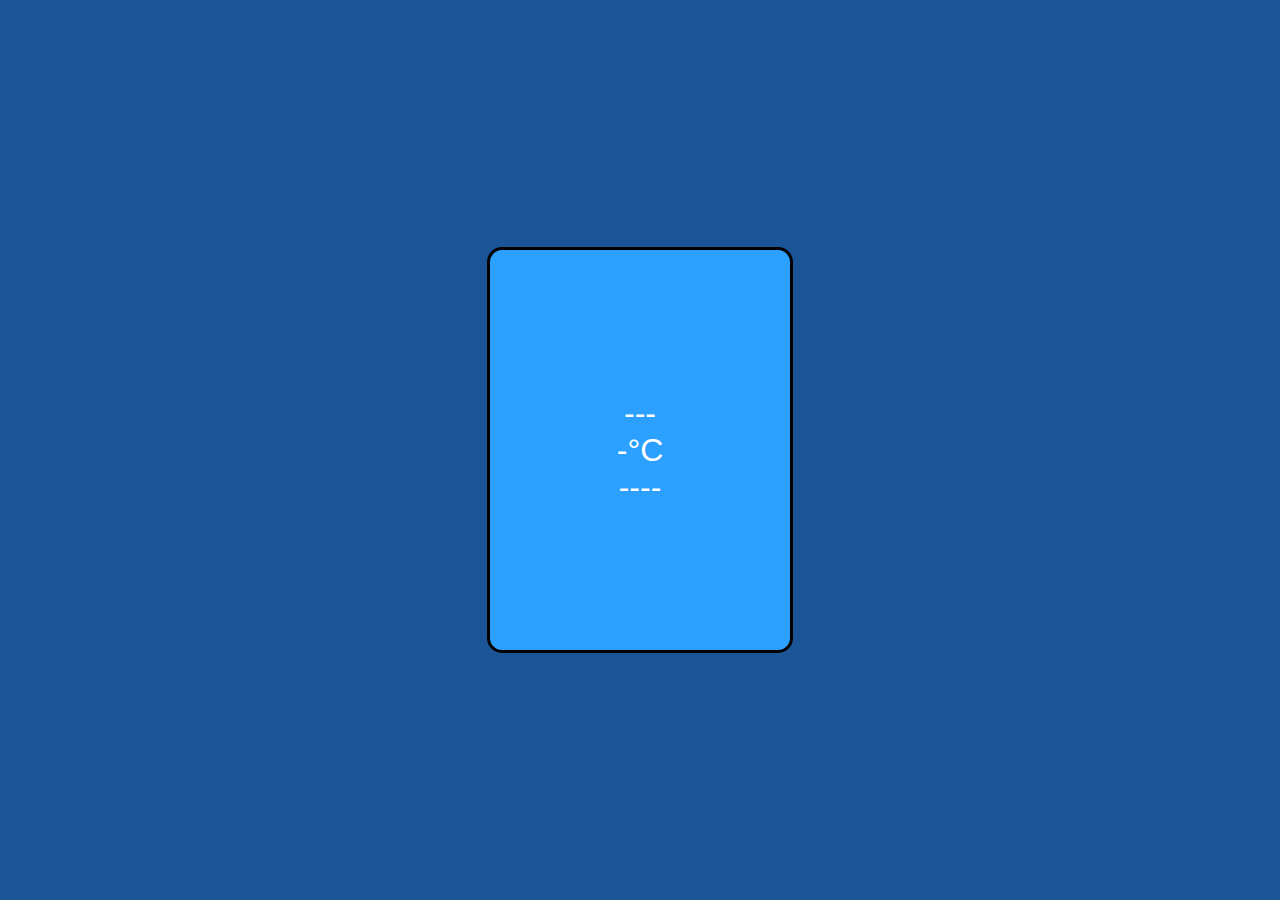
==== Weather App/index.html @ 7aa67700 "Started on Weather App" ====
<!DOCTYPE html>
<html lang="en">
<head>
    <meta charset="UTF-8">
    <meta name="viewport" content="width=device-width, initial-scale=1.0">
    <link rel="stylesheet" href="Styles/general.css">
    <link rel="stylesheet" href="Styles/main.css">
    
    <title>Weather App</title>
</head>
<body>
    <div class="container">
        <div class="weather icon" id="weathericon">---</div>
        <div class="temp">-°C</div>
        <div class="summary">----</div>
        <div class="location"></div>
    </div>
    <script src="Scripts/script.js"></script>
</body>
</html>
---- Weather App/Styles/general.css ----
body {
    padding: 0;
    margin: 0;
    height: 100vh;
    display: flex;
    flex-direction: column;
    align-items: center;
    justify-content: center;
    background: rgb(27, 85, 151);
    font-size: 32px;
    font-family: sans-serif;
    color: white;
}
---- Weather App/Styles/main.css ----
.container {
    height: 400px;
    border: black solid;
    width: 300px;
    display: flex;
    align-items: center;
    flex-direction: column;
    justify-content: center;
    border-radius: 15px;
    background-color: rgb(43, 160, 255);
}
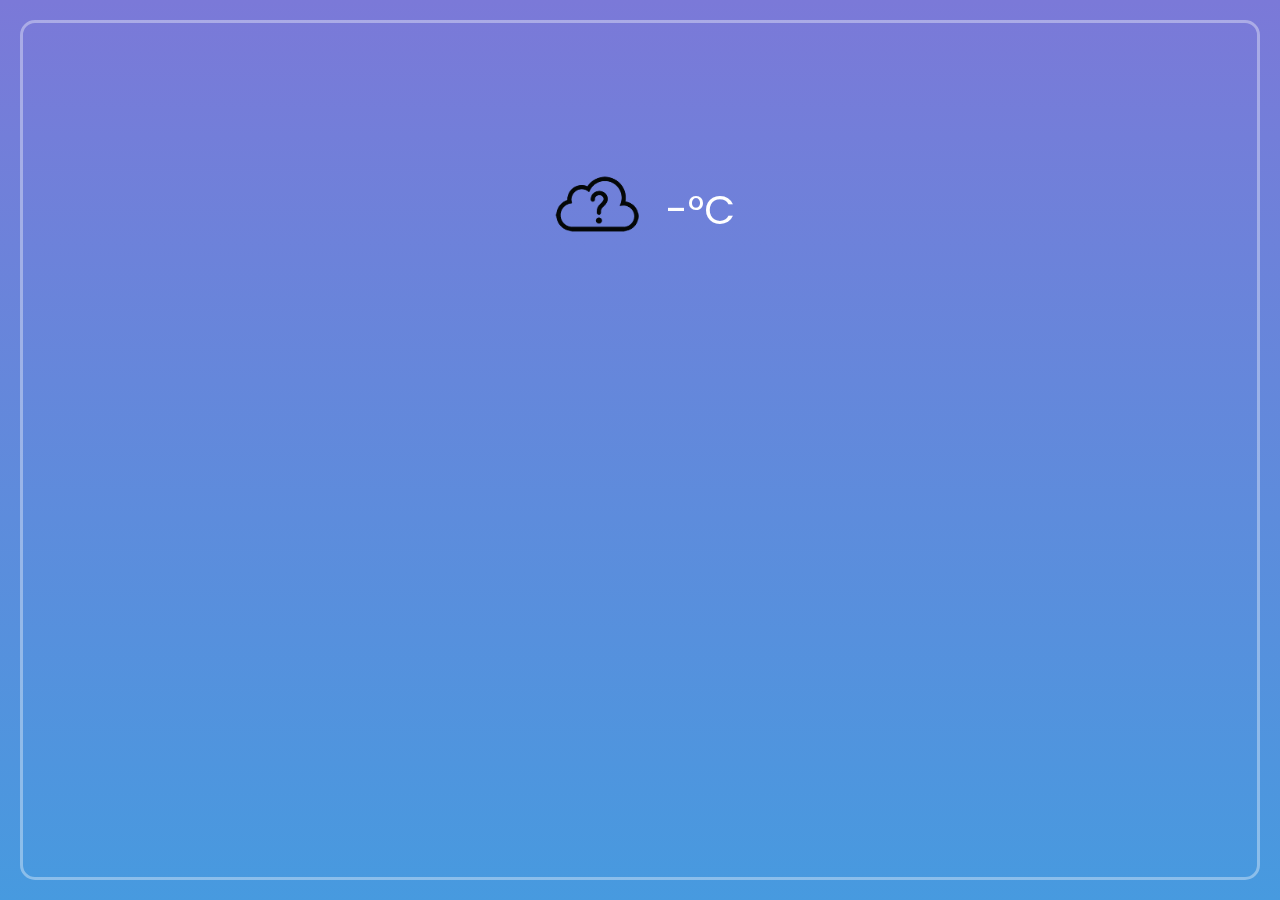
==== commit 0180a965: "Started working on the weather app" ====
--- a/Weather App/index.html
+++ b/Weather App/index.html
@@ -5,16 +5,40 @@
     <meta name="viewport" content="width=device-width, initial-scale=1.0">
     <link rel="stylesheet" href="Styles/general.css">
     <link rel="stylesheet" href="Styles/main.css">
-    
+    <link rel="stylesheet" href="Styles/header.css">
+    <link rel="preconnect" href="https://fonts.googleapis.com">
+    <link rel="preconnect" href="https://fonts.gstatic.com" crossorigin>
+    <link href="https://fonts.googleapis.com/css2?family=Poppins:wght@400;500;600;700&display=swap" rel="stylesheet">
+    <link rel="preconnect" href="https://fonts.googleapis.com">
+    <link rel="preconnect" href="https://fonts.gstatic.com" crossorigin>
+    <link href="https://fonts.googleapis.com/css2?family=Lexend:wght@100..900&display=swap" rel="stylesheet">
     <title>Weather App</title>
 </head>
 <body>
-    <div class="container">
-        <div class="weather icon" id="weathericon">---</div>
-        <div class="temp">-°C</div>
-        <div class="summary">----</div>
-        <div class="location"></div>
+    <section class="container">
+        <div class="time-and-location">
+            <div class="location"></div>
+            <div id="clock"></div>
+        </div>
+        
+        <div class="current-forcast">
+            <div class="weather-icon-holder"><img class="weather-icon" src="icons/unknown.png"></div>
+            <div class="temp">-°C</div>
+        </div>
+    </section>
+
+
+    <div class="hide">
+        <section class="header">
+            <div class="title">SkySense</div>
+        </section>
+        <div class="container">
+            <div class="temp">-°C</div>
+            <div class="summary">----</div>
+            
+        </div>
     </div>
+
     <script src="Scripts/script.js"></script>
 </body>
 </html>--- a/Weather App/Styles/general.css
+++ b/Weather App/Styles/general.css
@@ -1,13 +1,16 @@
+* {
+    margin: 0;
+    padding: 0;
+    font-family: Poppins, Arial;
+    color: white;
+}
+
 body {
-    padding: 0;
-    margin: 0;
     height: 100vh;
     display: flex;
     flex-direction: column;
     align-items: center;
     justify-content: center;
-    background: rgb(27, 85, 151);
+    background: linear-gradient(to bottom, rgb(123, 121, 216), rgb(71, 154, 223));
     font-size: 32px;
-    font-family: sans-serif;
-    color: white;
 }--- a/Weather App/Styles/main.css
+++ b/Weather App/Styles/main.css
@@ -1,11 +1,48 @@
 .container {
-    height: 400px;
-    border: black solid;
-    width: 300px;
+    border: rgba(255, 255, 255, 0.37) solid;
+    border-radius: 15px;
     display: flex;
+    position: fixed;
+    flex-direction: column;
+    justify-content: start;
     align-items: center;
+    top: 20px;
+    bottom: 20px;
+    left: 20px;
+    right: 20px;
+}
+
+.hide {
+    display: none;
+}
+
+.time-and-location {
+    display: flex;
     flex-direction: column;
     justify-content: center;
-    border-radius: 15px;
-    background-color: rgb(43, 160, 255);
+    align-items: center;
+    margin-top: 30px;
+}
+
+#clock, .location {
+    font-size: 20px;
+}
+
+.current-forcast {
+    display: flex;
+    flex-direction: row;
+    align-items: center;
+    margin-top: 100px;
+}
+
+.weather-icon-holder {
+    margin-right: 20px;
+}
+
+.weather-icon {
+    width: 100px;
+}
+
+.temp {
+    font-size: 40px;
 }--- a/Weather App/Styles/header.css
+++ b/Weather App/Styles/header.css
@@ -0,0 +1,14 @@
+.header {
+    position: fixed;
+    top: 0;
+    left: 0;
+    right: 0;
+    display: flex;
+    align-items: center;
+    justify-content: center;
+    height: 70px;
+}
+
+.header .title {
+    font-weight: 900;
+}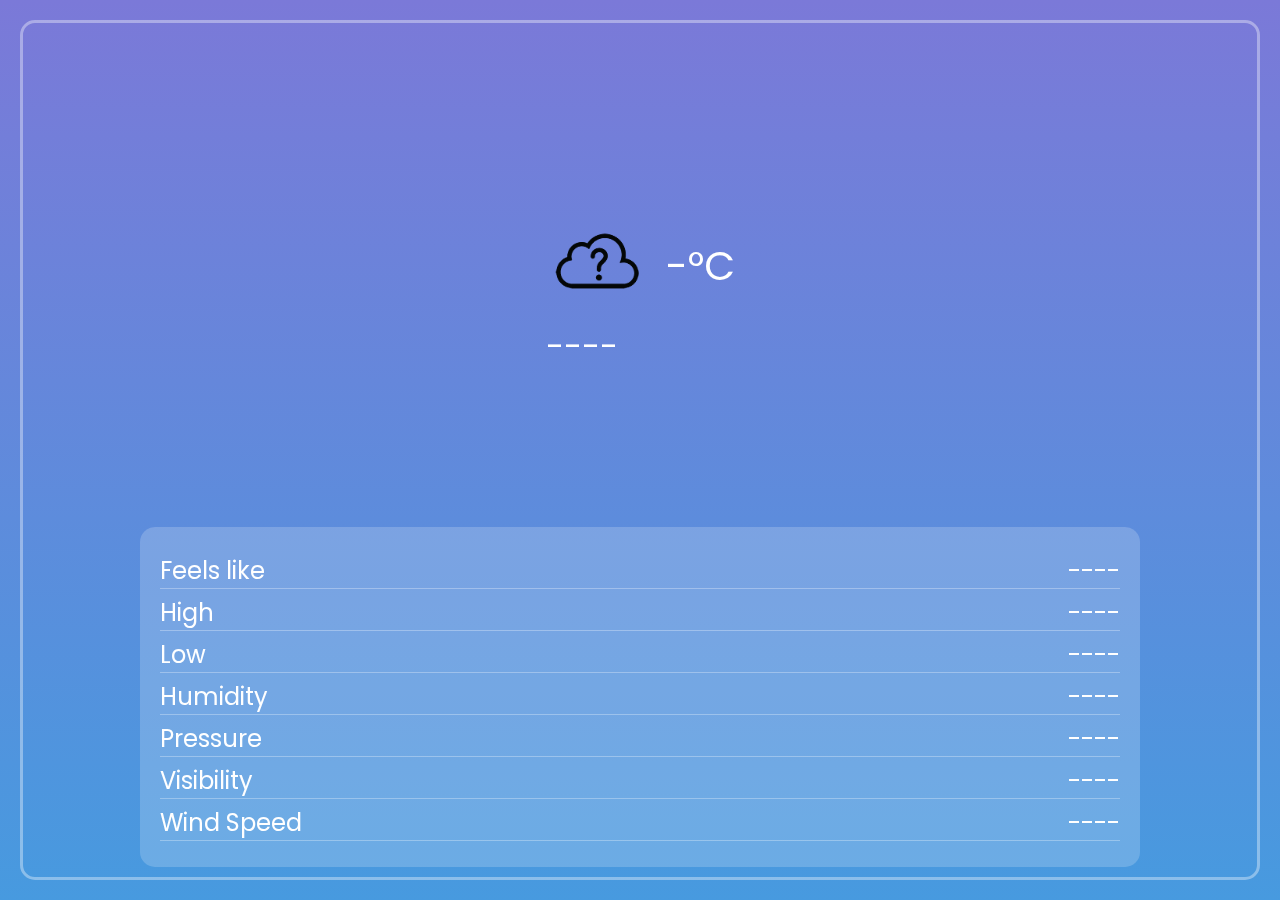
==== commit 2d636c73: "Pretty much finished my weather app" ====
--- a/Weather App/index.html
+++ b/Weather App/index.html
@@ -20,10 +20,43 @@
             <div class="location"></div>
             <div id="clock"></div>
         </div>
-        
-        <div class="current-forcast">
-            <div class="weather-icon-holder"><img class="weather-icon" src="icons/unknown.png"></div>
-            <div class="temp">-°C</div>
+        <div class="current-forcast-containter">
+            <div class="current-forcast">
+                <div class="weather-icon-holder"><img class="weather-icon" src="icons/unknown.png"></div>
+                <div class="temp">-°C</div>
+            </div>
+            <div class="summary">----</div>
+        </div>
+
+        <div class="extra-info">
+            <div class="feelslike-holder" id="divider">
+                <div class="feelslike-title">Feels like</div>
+                <div class="feelslike">----</div>
+            </div>
+            <div class="maxtemp-holder" id="divider">
+                <div class="maxtemp-title">High</div>
+                <div class="maxtemp">----</div>
+            </div>
+            <div class="mintemp-holder" id="divider">
+                <div class="lowtemp-title">Low</div>
+                <div class="mintemp">----</div>
+            </div>
+            <div class="humidity-holder" id="divider">
+                <div class="humidity-title">Humidity</div>
+                <div class="humidity">----</div>
+            </div>
+            <div class="pressure-holder" id="divider">
+                <div class="pressure-title">Pressure</div>
+                <div class="pressure">----</div>
+            </div>
+            <div class="visibility-holder" id="divider">
+                <div class="visibility-title">Visibility</div>
+                <div class="visibility">----</div>
+            </div>
+            <div class="windspeed-holder" id="divider">
+                <div class="windspeed-title">Wind Speed</div>
+                <div class="windspeed">----</div>
+            </div>
         </div>
     </section>
 
--- a/Weather App/Styles/main.css
+++ b/Weather App/Styles/main.css
@@ -4,7 +4,7 @@
     display: flex;
     position: fixed;
     flex-direction: column;
-    justify-content: start;
+    justify-content: space-between;
     align-items: center;
     top: 20px;
     bottom: 20px;
@@ -32,7 +32,6 @@
     display: flex;
     flex-direction: row;
     align-items: center;
-    margin-top: 100px;
 }
 
 .weather-icon-holder {
@@ -45,4 +44,25 @@
 
 .temp {
     font-size: 40px;
+}
+
+.extra-info {
+    width: 75vw;
+    height: 300px;
+    background-color: rgba(255, 255, 255, 0.192);
+    border-radius: 15px;
+    padding: 20px;
+    margin-bottom: 10px;
+    display: flex;
+    flex-direction: column;
+    justify-content: space-evenly;
+}
+
+#divider {
+    font-size: 24px;
+    display: flex;
+    flex-direction: row;
+    width: inherit;
+    justify-content: space-between;
+    border-bottom: rgba(255, 255, 255, 0.301) solid 1px;
 }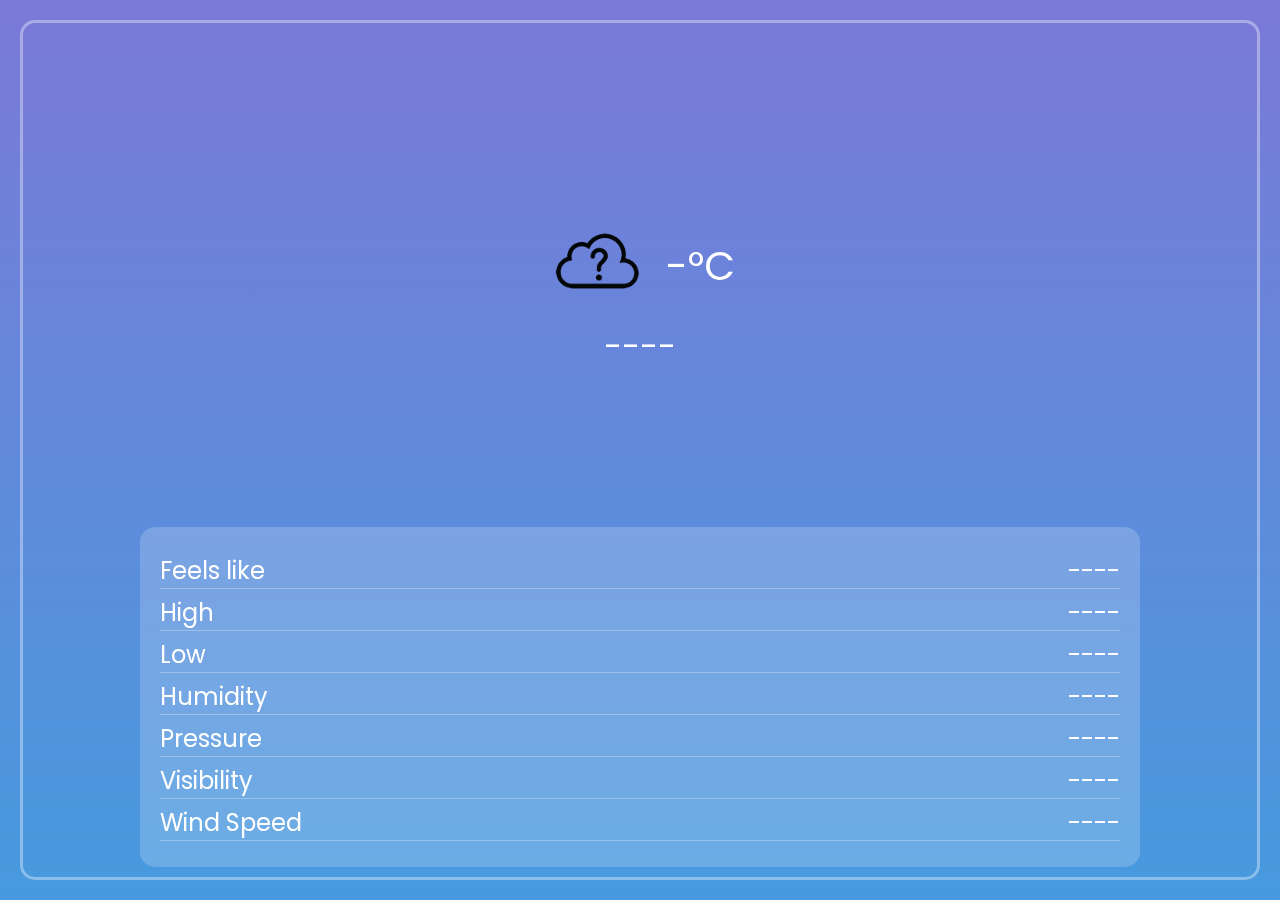
==== commit f632371f: "Made the app PWA accessible" ====
--- a/Weather App/index.html
+++ b/Weather App/index.html
@@ -6,6 +6,7 @@
     <link rel="stylesheet" href="Styles/general.css">
     <link rel="stylesheet" href="Styles/main.css">
     <link rel="stylesheet" href="Styles/header.css">
+    <link rel="manifest" href="manifest.json">
     <link rel="preconnect" href="https://fonts.googleapis.com">
     <link rel="preconnect" href="https://fonts.gstatic.com" crossorigin>
     <link href="https://fonts.googleapis.com/css2?family=Poppins:wght@400;500;600;700&display=swap" rel="stylesheet">
@@ -60,18 +61,7 @@
         </div>
     </section>
 
-
-    <div class="hide">
-        <section class="header">
-            <div class="title">SkySense</div>
-        </section>
-        <div class="container">
-            <div class="temp">-°C</div>
-            <div class="summary">----</div>
-            
-        </div>
-    </div>
-
     <script src="Scripts/script.js"></script>
+    <script src="Scripts/index.js"></script>
 </body>
 </html>--- a/Weather App/Styles/main.css
+++ b/Weather App/Styles/main.css
@@ -46,6 +46,10 @@
     font-size: 40px;
 }
 
+.summary {
+    text-align: center;
+}
+
 .extra-info {
     width: 75vw;
     height: 300px;
